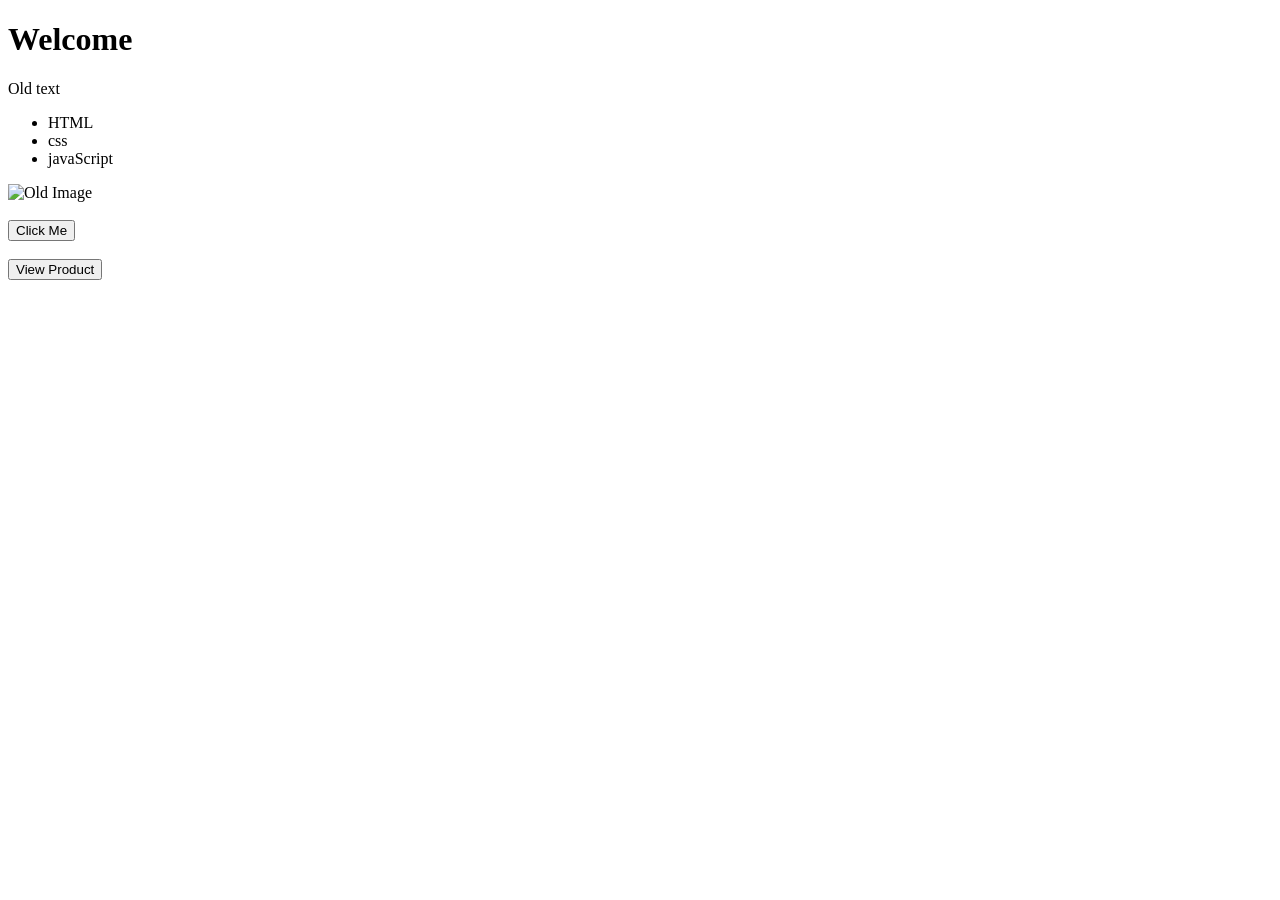
==== domManipulation/index.html @ edc71a05 "asiignmnet of domManipulation done" ====
<!DOCTYPE html>
<html lang="en">

<head>
    <meta charset="UTF-8">
    <meta name="viewport" content="width=device-width, initial-scale=1.0">
    <title>Document</title>
    <link rel="stylesheet" href="style.css">
</head>

<body>
    <h1 id="title">Welcome</h1>

    <p class="description"> Old text</p>
    <ul>
        <li class="item"> HTML</li>
        <li class="item"> css</li>
        <li class="item"> javaScript</li>

    </ul>

    <div id="container">
        
    </div>
<img id="profileImage" src="old.jpg" alt="Old Image"><br><br>
<button id="btn">Click Me</button><br><br>

<button id="productBtn" data-id="101">View Product</button>




    <script src="domManipulation.js"> </script>
</body>

</html>
---- domManipulation/style.css ----
.btn {
    padding: 10px 20px;
    font-size: 16px;
    cursor: pointer;
    background-color: rgb(102, 206, 17);
}
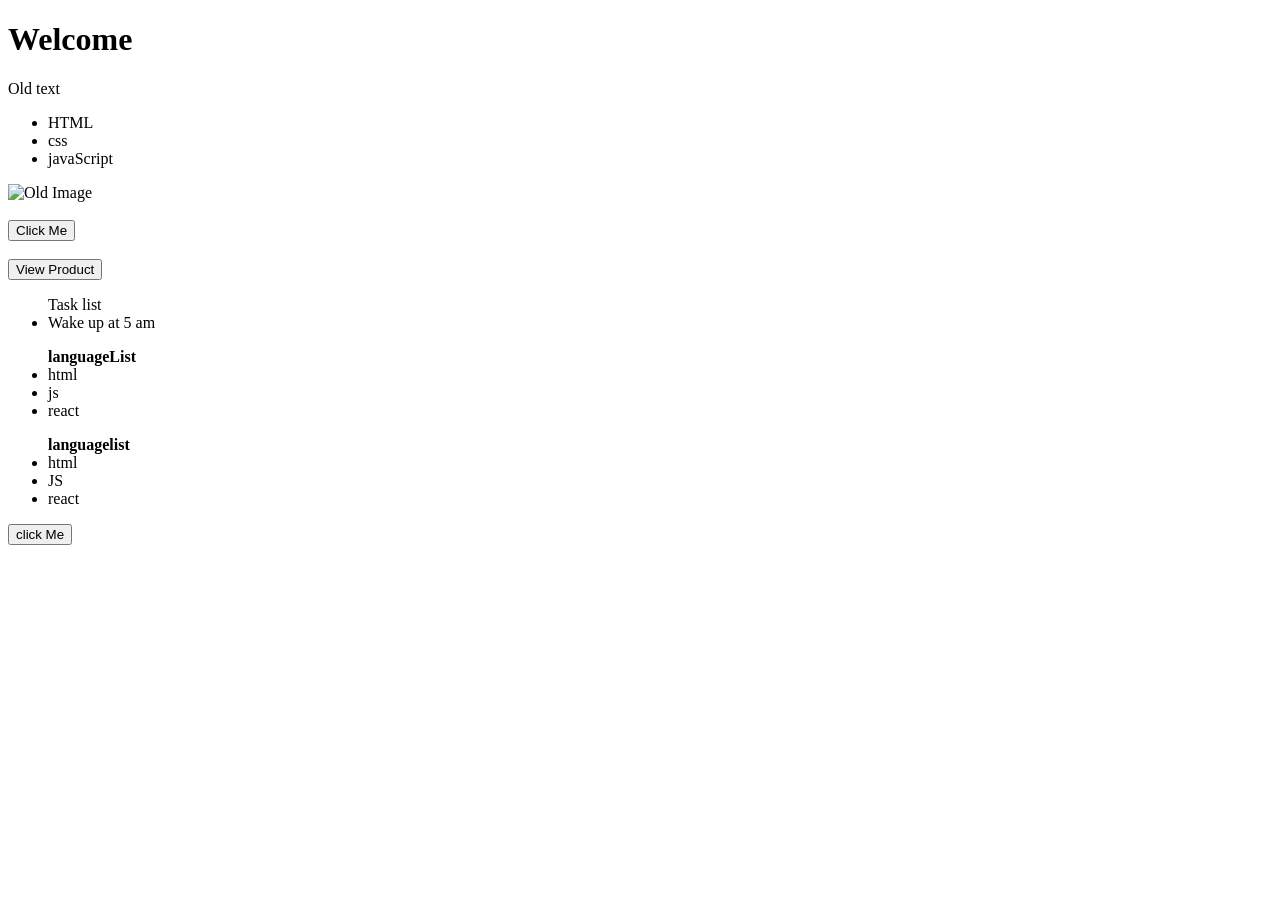
==== commit 3a440cae: "Dom manipulation homework done" ====
--- a/domManipulation/index.html
+++ b/domManipulation/index.html
@@ -27,10 +27,31 @@
 
 <button id="productBtn" data-id="101">View Product</button>
 
+<ul id="taskList">  Task list
+    <li> Wake up at 5 am</li>
+</ul>
+
+<ul id="languageList"> <strong> languageList</strong>
+    <li>html</li>
+    <li id="js-lang">js</li>
+    <li>react</li>
+</ul>
 
 
+<ul id="languagelist"> <strong> languagelist</strong>
+    <li>html</li>
+    <li id="js-language">JS</li>
+    <li>react</li>
+</ul>
 
-    <script src="domManipulation.js"> </script>
+
+<div id="clnBtn">  
+<button id="btn1">click Me</button>
+
+ </div>
+
+
+    <script src="index.js"> </script>
 </body>
 
 </html>
